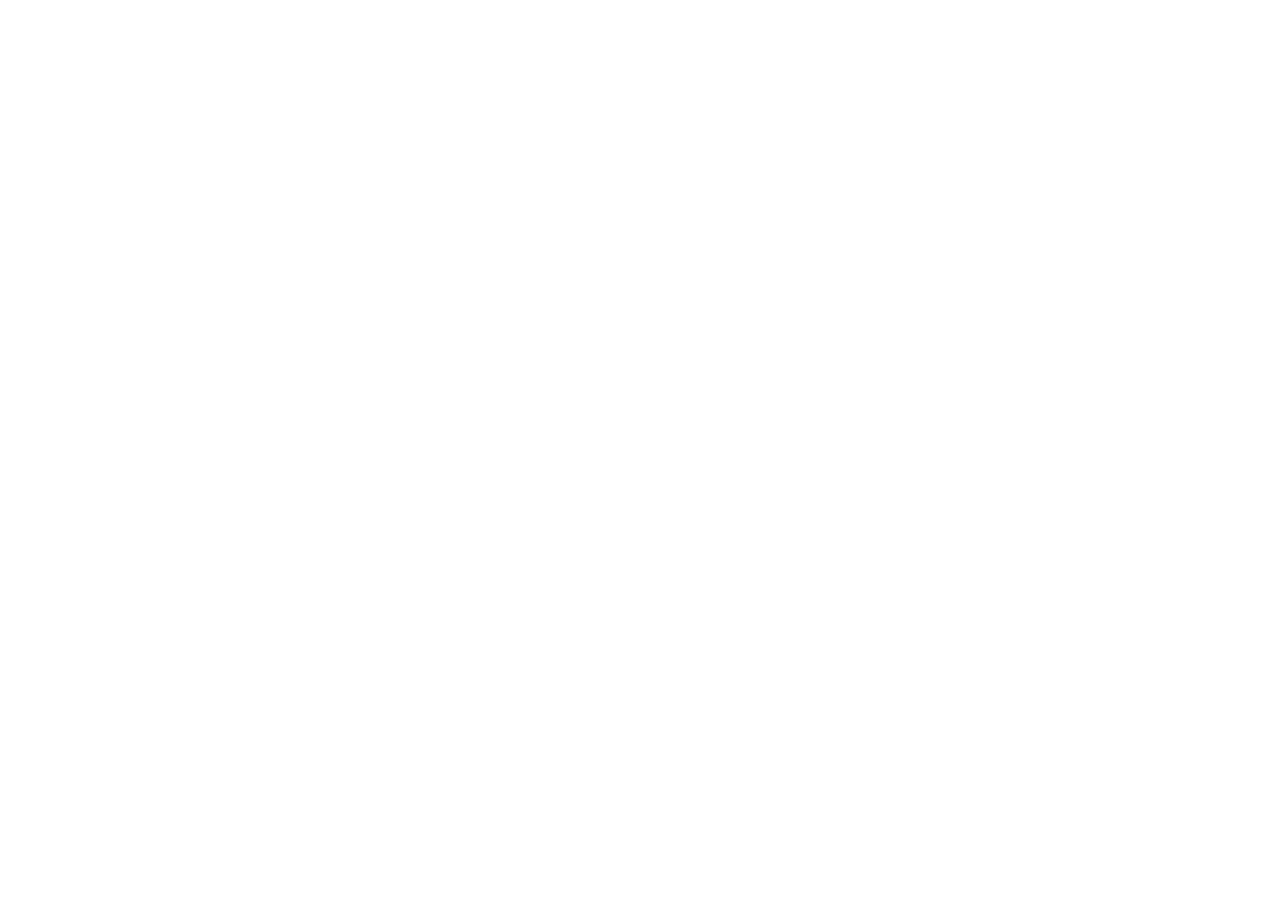
==== index.html @ 4faafac9 "alteracao de versao" ====
<!DOCTYPE html>
<html lang="en">
<head>
    <meta charset="UTF-8">
    <meta http-equiv="X-UA-Compatible" content="IE=edge">
    <meta name="viewport" content="width=device-width, initial-scale=1.0">
    <title>Document</title>
</head>
<body>
    
</body>
</html>
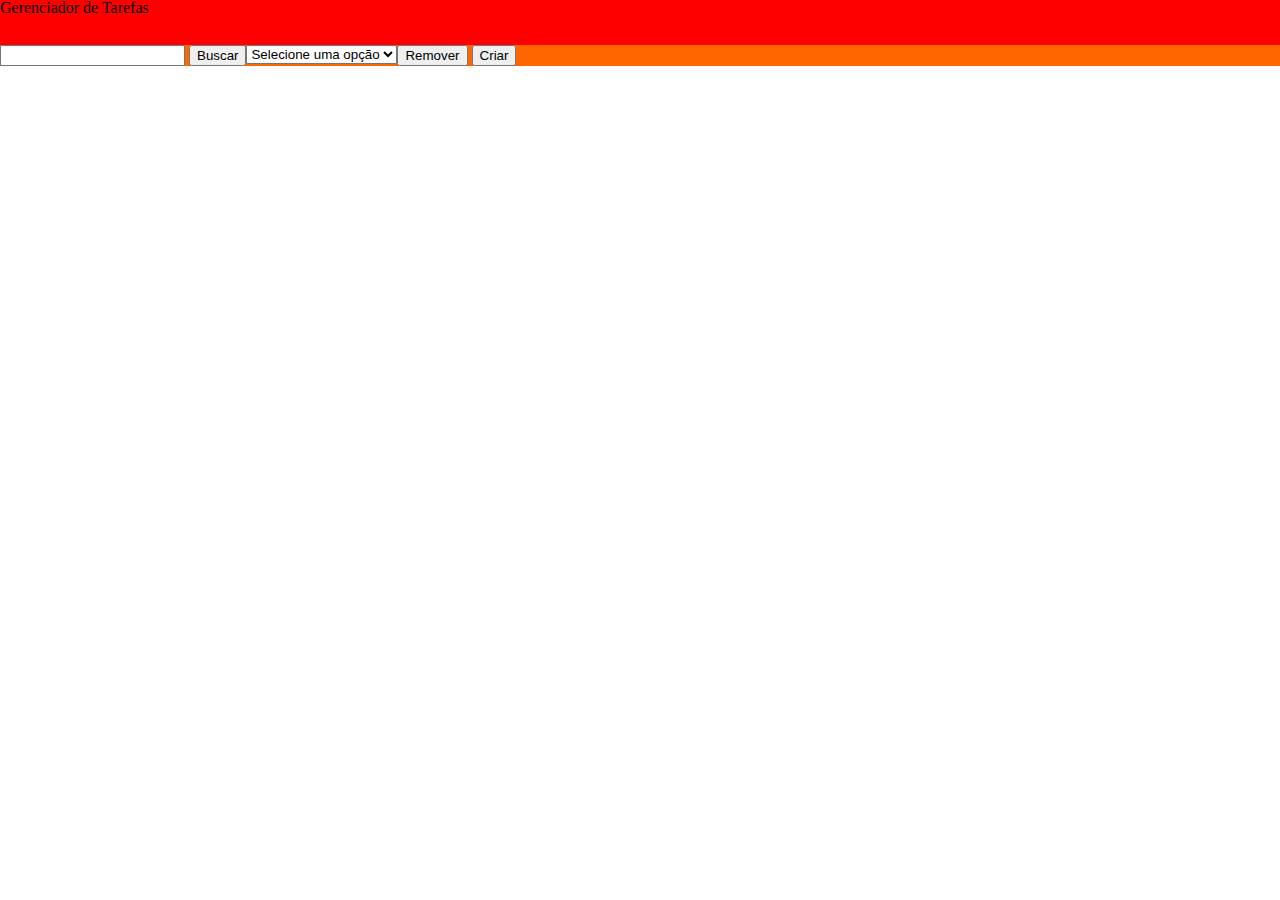
==== commit 03e6e93d: "Estrutura base do gerenciador de tarefas" ====
--- a/index.html
+++ b/index.html
@@ -1,12 +1,44 @@
 <!DOCTYPE html>
 <html lang="en">
+
 <head>
     <meta charset="UTF-8">
     <meta http-equiv="X-UA-Compatible" content="IE=edge">
     <meta name="viewport" content="width=device-width, initial-scale=1.0">
-    <title>Document</title>
+    <link rel="preconnect" href="https://fonts.googleapis.com">
+    <link rel="preconnect" href="https://fonts.gstatic.com" crossorigin>
+    <link href="https://fonts.googleapis.com/css2?family=Montserrat:wght@100;200;300;400;500;600;700;800;900&display=swap" rel="stylesheet">
+    <link rel="stylesheet" href="./assets/src/resset.css">
+    <link rel="stylesheet" href="./assets/src/styles.css">
+    <title>Task Manager</title>
 </head>
+
 <body>
-    
+    <div id="header">
+        <h1>Gerenciador de Tarefas</h1>
+    </div>
+    <div id="controll">
+        <div id="search">
+            <label>
+                <input type="text">
+                <button>Buscar</button>
+            </label>
+        </div>
+        <div id="filter">
+            <select name="" id="">
+                <option value="">Selecione uma opção</option>
+                <option value="1">Concluidas</option>
+                <option value="2">Fazendo</option>
+                <option value="3">Pra fazer</option>
+            </select>
+        </div>
+        <div id="btn">
+            <button>Remover</button>
+            <button>Criar</button>
+        </div>
+    </div>
+    <div id="content"></div>
+
 </body>
+
 </html>--- a/assets/src/resset.css
+++ b/assets/src/resset.css
@@ -0,0 +1,51 @@
+/* http://meyerweb.com/eric/tools/css/reset/ 
+   v2.0 | 20110126
+   License: none (public domain)
+*/
+
+html, body, div, span, applet, object, iframe,
+h1, h2, h3, h4, h5, h6, p, blockquote, pre,
+a, abbr, acronym, address, big, cite, code,
+del, dfn, em, img, ins, kbd, q, s, samp,
+small, strike, strong, sub, sup, tt, var,
+b, u, i, center,
+dl, dt, dd, ol, ul, li,
+fieldset, form, label, legend,
+table, caption, tbody, tfoot, thead, tr, th, td,
+article, aside, canvas, details, embed, 
+figure, figcaption, footer, header, hgroup, 
+menu, nav, output, ruby, section, summary,
+time, mark, audio, video {
+	margin: 0;
+	padding: 0;
+	border: 0;
+	font-size: 100%;
+	font: inherit;
+	vertical-align: baseline;
+}
+/* HTML5 display-role reset for older browsers */
+article, aside, details, figcaption, figure, 
+footer, header, hgroup, menu, nav, section {
+	display: block;
+}
+body {
+	line-height: 1;
+}
+ol, ul {
+	list-style: none;
+}
+blockquote, q {
+	quotes: none;
+}
+blockquote:before, blockquote:after,
+q:before, q:after {
+	content: '';
+	content: none;
+}
+table {
+	border-collapse: collapse;
+	border-spacing: 0;
+}
+*, *::before, *::after {
+    box-sizing: border-box;
+}--- a/assets/src/styles.css
+++ b/assets/src/styles.css
@@ -0,0 +1,24 @@
+#header{
+    display:flex;
+    justify-content: flex-start;
+    align-items: flex-start;
+    height: 45px;
+    width: 100%;
+    background: #f00;
+}
+
+#controll{
+    display:flex;
+    justify-content: flex-start;
+    align-items: flex-start;
+    width: 100%;
+    background: #ff6600;
+}
+
+#content{
+    display:flex;
+    justify-content: flex-start;
+    align-items: flex-start;
+    width: 100%;
+    background: #ccc;
+}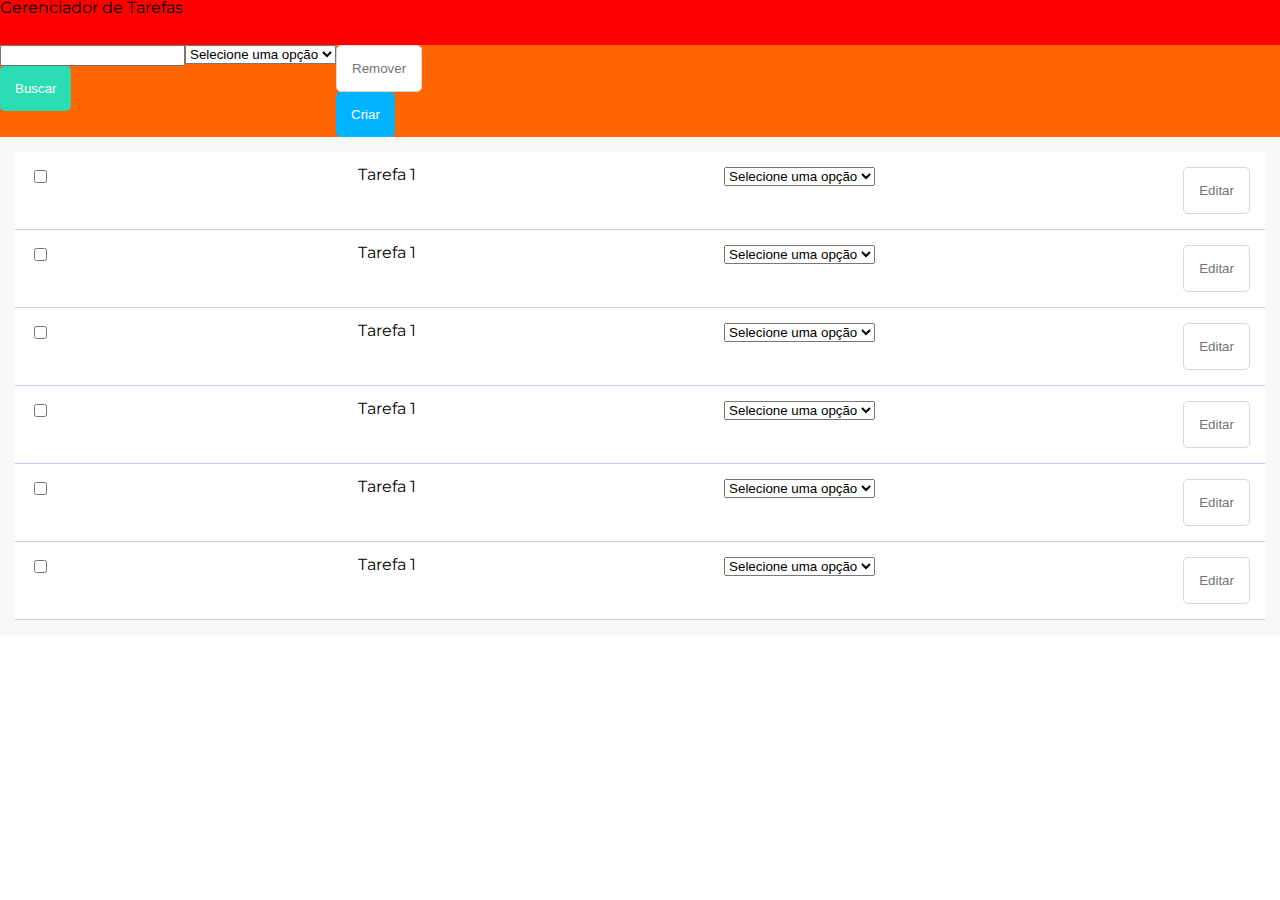
==== commit 5feca05a: "- estilizacao da lista de tarefas - implementacao de sistema de grid basico" ====
--- a/index.html
+++ b/index.html
@@ -21,11 +21,11 @@
         <div id="search">
             <label>
                 <input type="text">
-                <button>Buscar</button>
+                <button class="bg-green">Buscar</button>
             </label>
         </div>
         <div id="filter">
-            <select name="" id="">
+            <select>
                 <option value="">Selecione uma opção</option>
                 <option value="1">Concluidas</option>
                 <option value="2">Fazendo</option>
@@ -33,11 +33,92 @@
             </select>
         </div>
         <div id="btn">
-            <button>Remover</button>
-            <button>Criar</button>
+            <button class="bg-white">Remover</button>
+            <button class="bg-blue">Criar</button>
         </div>
     </div>
-    <div id="content"></div>
+    <div id="content">
+        <ul>
+            <li>
+                <input type="checkbox">
+                <span>Tarefa 1</span>
+                <div id="filter">
+                    <select name="" id="">
+                        <option value="">Selecione uma opção</option>
+                        <option value="1">Concluidas</option>
+                        <option value="2">Fazendo</option>
+                        <option value="3">Pra fazer</option>
+                    </select>
+                </div>
+                <button class="bg-white">Editar</button>
+            </li>
+            <li>
+                <input type="checkbox">
+                <span>Tarefa 1</span>
+                <div id="filter">
+                    <select name="" id="">
+                        <option value="">Selecione uma opção</option>
+                        <option value="1">Concluidas</option>
+                        <option value="2">Fazendo</option>
+                        <option value="3">Pra fazer</option>
+                    </select>
+                </div>
+                <button class="bg-white">Editar</button>
+            </li>
+            <li>
+                <input type="checkbox">
+                <span>Tarefa 1</span>
+                <div id="filter">
+                    <select name="" id="">
+                        <option value="">Selecione uma opção</option>
+                        <option value="1">Concluidas</option>
+                        <option value="2">Fazendo</option>
+                        <option value="3">Pra fazer</option>
+                    </select>
+                </div>
+                <button class="bg-white" >Editar</button>
+            </li>
+            <li>
+                <input type="checkbox">
+                <span>Tarefa 1</span>
+                <div id="filter">
+                    <select name="" id="">
+                        <option value="">Selecione uma opção</option>
+                        <option value="1">Concluidas</option>
+                        <option value="2">Fazendo</option>
+                        <option value="3">Pra fazer</option>
+                    </select>
+                </div>
+                <button class="bg-white">Editar</button>
+            </li>
+            <li>
+                <input type="checkbox">
+                <span>Tarefa 1</span>
+                <div id="filter">
+                    <select name="" id="">
+                        <option value="">Selecione uma opção</option>
+                        <option value="1">Concluidas</option>
+                        <option value="2">Fazendo</option>
+                        <option value="3">Pra fazer</option>
+                    </select>
+                </div>
+                <button class="bg-white" >Editar</button>
+            </li>
+            <li>
+                <input type="checkbox">
+                <span>Tarefa 1</span>
+                <div id="filter">
+                    <select name="" id="">
+                        <option value="">Selecione uma opção</option>
+                        <option value="1">Concluidas</option>
+                        <option value="2">Fazendo</option>
+                        <option value="3">Pra fazer</option>
+                    </select>
+                </div>
+                <button class="bg-white">Editar</button>
+            </li>
+        </ul>
+    </div>
 
 </body>
 
--- a/assets/src/styles.css
+++ b/assets/src/styles.css
@@ -1,3 +1,7 @@
+body{
+    font-family: 'Montserrat', sans-serif;
+}
+
 #header{
     display:flex;
     justify-content: flex-start;
@@ -21,4 +25,66 @@
     align-items: flex-start;
     width: 100%;
     background: #ccc;
-}+}
+
+#content ul{
+    display:flex;
+    justify-content: flex-start;
+    align-items: flex-start;
+    flex-wrap: wrap;
+    width: 100%;
+    padding: 15px;
+    background: #F8F8F8;
+}
+
+#content ul li{
+    display:flex;
+    justify-content: space-between;
+    align-items: flex-start;
+    width: 100%;
+    padding: 15px;
+    border-bottom: 1px #C2D1E2 solid;
+    background: #fff;
+}
+
+#content ul li input{}
+
+#content ul li span{}
+
+#content ul li #filter{}
+
+#content ul li #filter select{}
+
+#content ul li #filter select option{}
+
+button{
+    display:flex;
+    justify-content: center;
+    align-items: center;
+    padding: 15px;
+    border-radius: 5px;
+    border:0;
+    background: #ccc;
+    color: #fff;
+}
+
+.bg-green{
+    background: #2BDDB2;
+    color: #fff;
+}
+
+.bg-blue{
+    background: #00B2FF;
+    color: #fff;
+}
+
+.bg-white{
+    background: #fff;
+    color: #757575;
+    border: 1px #D7D7D7 solid;
+}
+#content ul li button{}
+
+
+
+
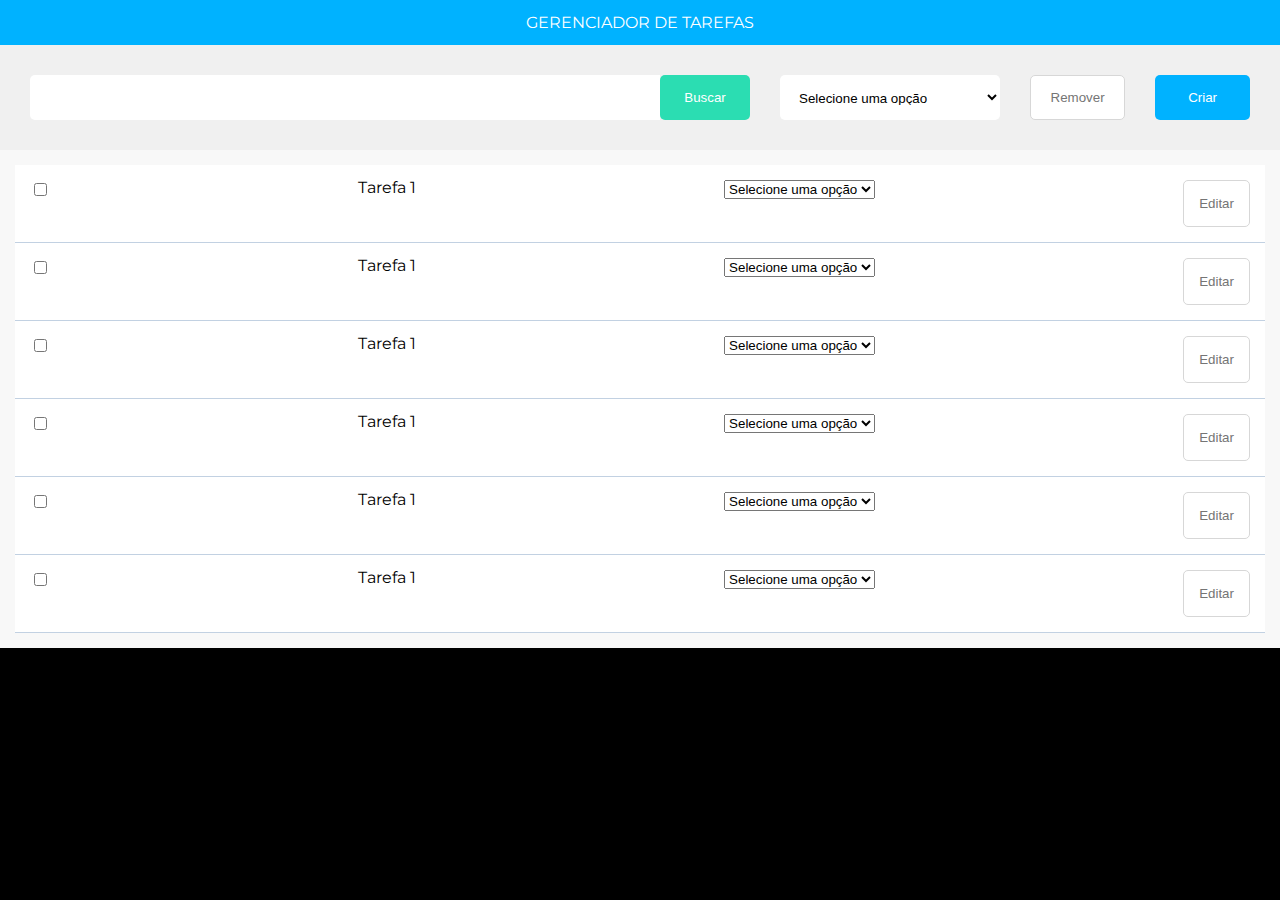
==== commit 0e6f4be1: "- ajuste estrutural com grid no componente de filtro, botoes e busca -formatacao visual do header" ====
--- a/index.html
+++ b/index.html
@@ -7,8 +7,11 @@
     <meta name="viewport" content="width=device-width, initial-scale=1.0">
     <link rel="preconnect" href="https://fonts.googleapis.com">
     <link rel="preconnect" href="https://fonts.gstatic.com" crossorigin>
-    <link href="https://fonts.googleapis.com/css2?family=Montserrat:wght@100;200;300;400;500;600;700;800;900&display=swap" rel="stylesheet">
+    <link
+        href="https://fonts.googleapis.com/css2?family=Montserrat:wght@100;200;300;400;500;600;700;800;900&display=swap"
+        rel="stylesheet">
     <link rel="stylesheet" href="./assets/src/resset.css">
+    <link rel="stylesheet" href="./assets/src/grid.css">
     <link rel="stylesheet" href="./assets/src/styles.css">
     <title>Task Manager</title>
 </head>
@@ -18,24 +21,33 @@
         <h1>Gerenciador de Tarefas</h1>
     </div>
     <div id="controll">
-        <div id="search">
-            <label>
-                <input type="text">
-                <button class="bg-green">Buscar</button>
-            </label>
+        <div class="grid">
+            <div class="row">
+                <div class="collumn collumn-width-60">
+                    <div id="search">
+                        <label>
+                            <input type="text">
+                            <button class="bg-green">Buscar</button>
+                        </label>
+                    </div>
+                </div>
+                <div class="collumn collumn-width-40">
+                    <div id="filter">
+                        <select>
+                            <option value="">Selecione uma opção</option>
+                            <option value="1">Concluidas</option>
+                            <option value="2">Fazendo</option>
+                            <option value="3">Pra fazer</option>
+                        </select>
+                    </div>
+                    <div id="btn">
+                        <button class="bg-white">Remover</button>
+                        <button class="bg-blue">Criar</button>
+                    </div>
+                </div>
+            </div>
         </div>
-        <div id="filter">
-            <select>
-                <option value="">Selecione uma opção</option>
-                <option value="1">Concluidas</option>
-                <option value="2">Fazendo</option>
-                <option value="3">Pra fazer</option>
-            </select>
-        </div>
-        <div id="btn">
-            <button class="bg-white">Remover</button>
-            <button class="bg-blue">Criar</button>
-        </div>
+
     </div>
     <div id="content">
         <ul>
@@ -76,7 +88,7 @@
                         <option value="3">Pra fazer</option>
                     </select>
                 </div>
-                <button class="bg-white" >Editar</button>
+                <button class="bg-white">Editar</button>
             </li>
             <li>
                 <input type="checkbox">
@@ -102,7 +114,7 @@
                         <option value="3">Pra fazer</option>
                     </select>
                 </div>
-                <button class="bg-white" >Editar</button>
+                <button class="bg-white">Editar</button>
             </li>
             <li>
                 <input type="checkbox">
--- a/assets/src/grid.css
+++ b/assets/src/grid.css
@@ -0,0 +1,71 @@
+
+body{
+    background: #000;
+}
+
+.grid{
+    display:flex;
+    align-items: flex-start;
+    justify-content: flex-start;
+    flex-wrap: wrap;
+    width: 100%;
+}
+
+.grid .row{
+    display:flex;
+    align-items: flex-start;
+    justify-content: flex-start;
+    width: 100%;
+    padding: 15px;
+}
+
+.grid .row .collumn{
+    display:flex;
+    align-items: flex-start;
+    justify-content: flex-start;
+    width: 100%;
+    padding: 15px;
+}
+
+.bg{
+    display:flex;
+    align-items: flex-start;
+    justify-content: center;
+    width: 100%;
+    padding: 15px;
+    background: purple;
+    color: #fff;
+}
+
+ .collumn:nth-of-type(2n) .bg {
+    background: green;
+}
+
+.grid .row  .collumn.collumn-width-100{
+    width: 100%;
+}
+
+.grid .row  .collumn.collumn-width-75{
+    width: 75%;
+}
+
+.grid .row  .collumn.collumn-width-50{
+    width: 50%;
+}
+
+.grid .row  .collumn.collumn-width-25{
+    width: 25%;
+}
+
+.grid .row  .collumn.collumn-width-60{
+    width: 60%;
+}
+
+.grid .row  .collumn.collumn-width-40{
+    width: 40%;
+}
+
+.grid .row  .collumn.collumn-width-33{
+   width: 33%.333%;
+}
+
--- a/assets/src/styles.css
+++ b/assets/src/styles.css
@@ -4,11 +4,13 @@
 
 #header{
     display:flex;
-    justify-content: flex-start;
-    align-items: flex-start;
+    justify-content: center;
+    align-items: center;
     height: 45px;
     width: 100%;
-    background: #f00;
+    background: #00B2FF;
+    color: #fff;
+    text-transform: uppercase;
 }
 
 #controll{
@@ -16,7 +18,72 @@
     justify-content: flex-start;
     align-items: flex-start;
     width: 100%;
-    background: #ff6600;
+    background: #F0F0F0;
+}
+
+#controll #search{
+    display:flex;
+    justify-content: flex-start;
+    align-items: flex-start;
+    width: 100%;
+}
+
+#search label,
+#search input{
+    display:flex;
+    justify-content: flex-start;
+    align-items: flex-start;
+}
+
+#search label{
+    width: 100%;
+}
+
+#search input{
+    width: calc(100% - 90px);
+    height: 45px;
+    border: 0;
+    outline: 0;
+    padding-left: 15px;
+    padding-right:15px;
+    border-top-left-radius: 5px;
+    border-bottom-left-radius: 5px;
+}
+
+#search button{
+    width: 90px;
+}
+
+#controll #filter,
+#controll #btn{
+    display:flex;
+    justify-content: flex-start;
+    align-items: flex-start;
+    width: 100%; 
+}
+
+#controll #btn {
+    margin-left: 30px;
+}
+#controll #btn button + button{
+    margin-left: 30px;
+}
+#controll #btn button {
+    height: 45px;
+    width: 50%;
+}
+
+#controll #filter select{
+    display:flex;
+    justify-content: flex-start;
+    align-items: flex-start;
+    width: 100%;
+    height: 45px;
+    padding: 15px;
+    border-radius: 5px;
+    outline: 0;
+    border: 0;
+    background: #fff;
 }
 
 #content{
